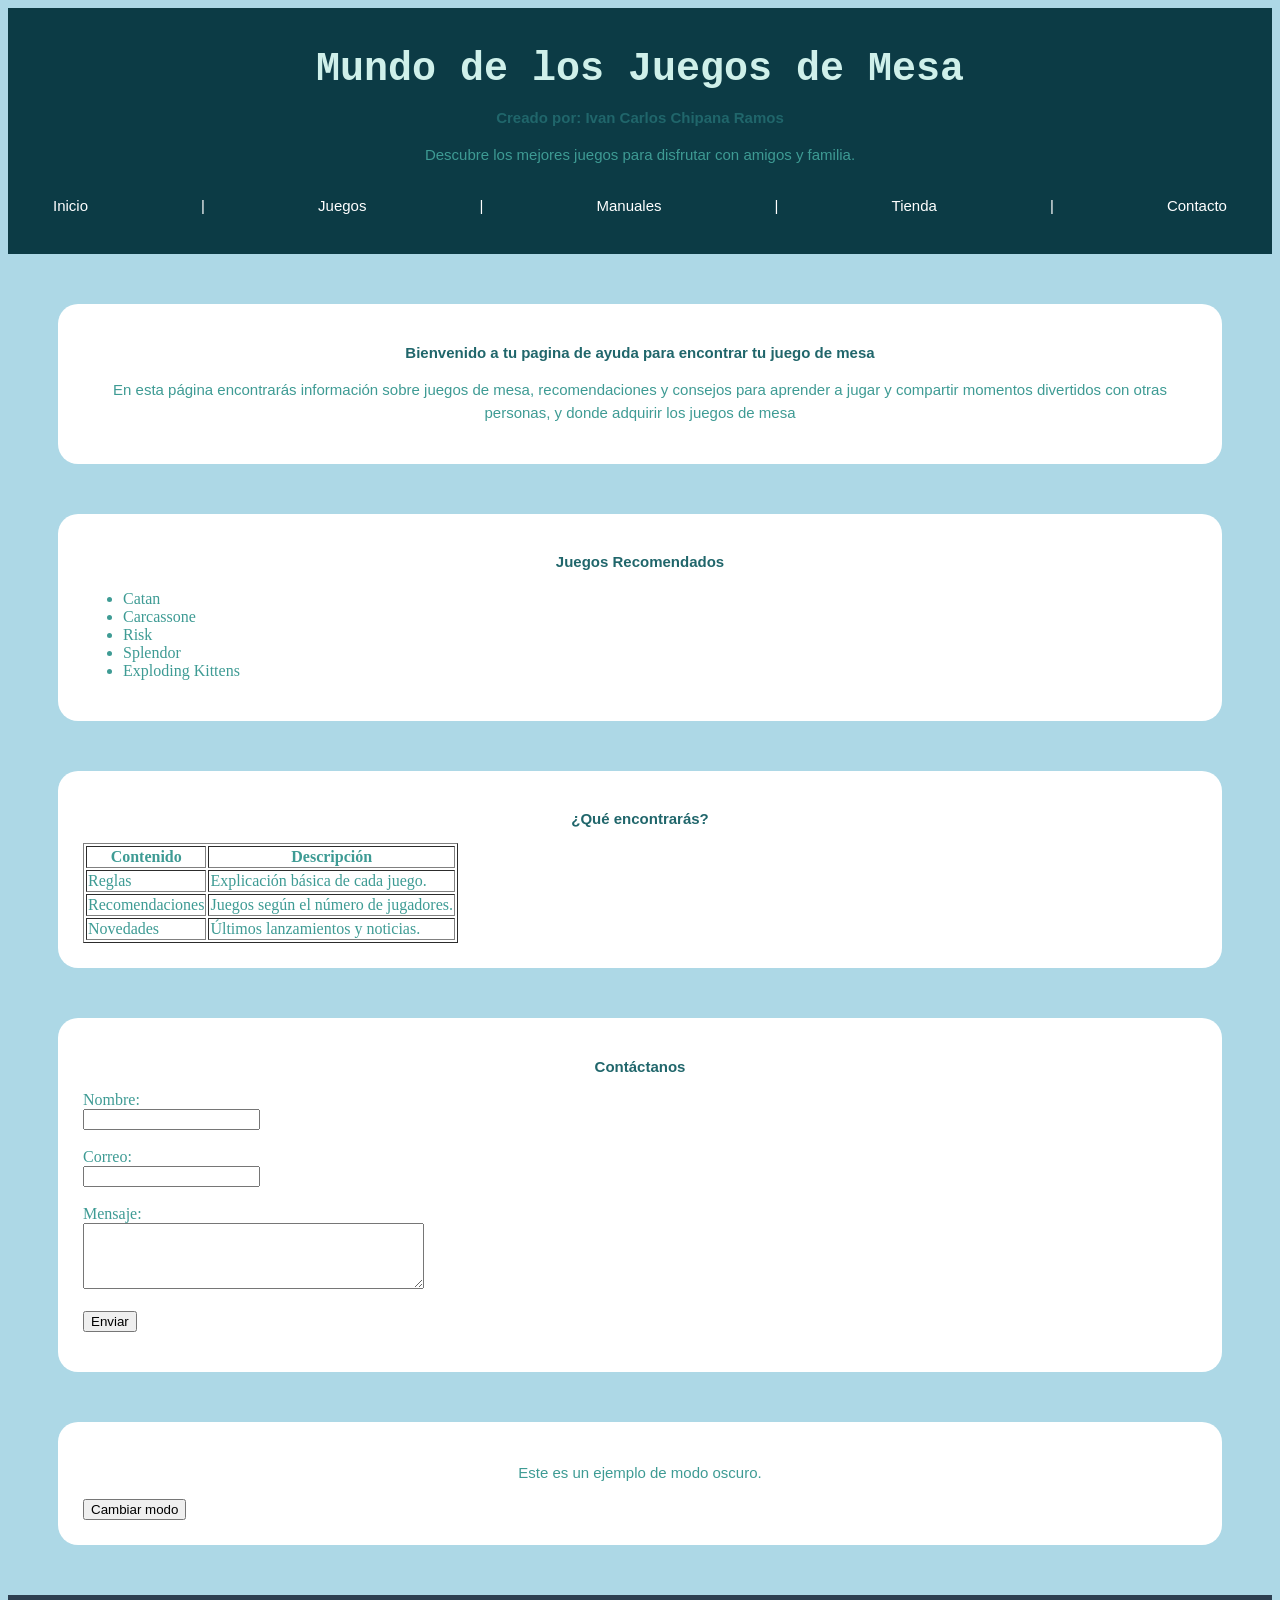
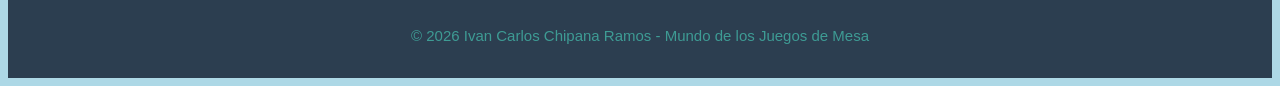
==== index.html @ 0bf7e85d "mejora form" ====
<!DOCTYPE html>
<html lang="es">
<head>
    <meta charset="UTF-8">
    <meta name="viewport" content="width=device-width, initial-scale=1.0">
    <title>Mundo de los Juegos de Mesa</title>
    <link rel="stylesheet" href="styles.css">
</head>
<body>
<header>
        <h1>Mundo de los Juegos de Mesa</h1>
	<h2>Creado por: Ivan Carlos Chipana Ramos</h2>
        <p>Descubre los mejores juegos para disfrutar con amigos y familia.</p>
        <nav>
            <a href="#inicio">Inicio</a> |
            <a href="#juegos">Juegos</a> |
            <a href="#manuales">Manuales</a> |
            <a href="#tienda">Tienda</a> |
            <a href="#contacto">Contacto</a>
        </nav>
    </header>
    
        <section id="inicio">
        <h2>Bienvenido a tu pagina de ayuda para encontrar tu juego de mesa</h2>
        <p>
            En esta página encontrarás información sobre juegos de mesa,
            recomendaciones y consejos para aprender a jugar y compartir
            momentos divertidos con otras personas, y donde adquirir los juegos de mesa
        </p>
    </section>
    
    <section id="juegos">
        <h2>Juegos Recomendados</h2>
        <ul>
            <li>Catan</li>
            <li>Carcassone</li>
            <li>Risk</li>
            <li>Splendor</li>
            <li>Exploding Kittens</li>
        </ul>
    </section>

    <section id="manuales">
        <h2>¿Qué encontrarás?</h2>
        <table border="1">
            <tr>
                <th>Contenido</th>
                <th>Descripción</th>
            </tr>
            <tr>
                <td>Reglas</td>
                <td>Explicación básica de cada juego.</td>
            </tr>
            <tr>
                <td>Recomendaciones</td>
                <td>Juegos según el número de jugadores.</td>
            </tr>
            <tr>
                <td>Novedades</td>
                <td>Últimos lanzamientos y noticias.</td>
            </tr>
        </table>
    </section>

<section id="contacto">
    <h2>Contáctanos</h2>

    <form id="form-pedido">
        <label for="nombre">Nombre:</label><br>
        <input type="text" id="nombre"><br><br>

        <label for="correo">Correo:</label><br>
        <input type="email" id="correo"><br><br>

        <label for="mensaje">Mensaje:</label><br>
        <textarea id="mensaje" rows="4" cols="40"></textarea><br><br>

        <button type="submit">Enviar</button>
    </form>

    <p id="error-pedido"></p>
</section>
    
    <section id="Modooscuro">
        <p>Este es un ejemplo de modo oscuro.</p>

        <button id="botonModo">Cambiar modo</button>

    </section>

    <footer>
        <p>&copy; 2026 Ivan Carlos Chipana Ramos - Mundo de los Juegos de Mesa</p>
    </footer>

    <script src="script.js"></script>
</body>
</html>
---- styles.css ----
header{
    background-color: #0C3B45;
    color: white;
    text-align: center;
    padding: 25px;
    font-family: Arial, Helvetica, sans-serif;
    font-size: 15px;
    line-height: 0.5; 
    
}

body {
    background-color: lightblue;
}
h1 {
    color: #CFF0EA;
    text-align: center;
    font-family: 'Courier New', Courier, monospace;
    font-size: 40px;
    line-height: 0.5;    
}

h2 {
    color: #20666B;
    text-align: center;
    font-family: Arial, Helvetica, sans-serif;
    font-size: 15px;
    line-height: 1.5;    
}

h3 {
    color: #FFFF center;
    font-family: Arial, Helvetica, sans-serif;
    font-size: 15px;
    line-height: 1.5;    
}

p {
    font-size: 18px;
    color:#3E9B94;
    text-align: center;
    font-family: Arial, Helvetica, sans-serif;
    font-size: 15px;
    line-height: 1.5;  
}

nav a{
    color: white;
    text-decoration: none;
    margin: 20px;
    font-family: Arial, Helvetica, sans-serif;
    font-size: 15px;
    line-height: 0.5;
}

section{
    background: white;
    margin: 50px;
    padding: 25px;
    border-radius: 20px;
    color:#3E9B94;
}

footer{
    background-color: #2c3e50;
    color: white;
    text-align: center;
    padding: 15px;
}

nav {
    display: flex;
    gap: 24px;
    justify-content: space-between;
    align-items: center;
    flex-wrap: wrap;
}

.inicio {
    display: flex;
    flex-wrap: wrap;
    gap: 20px;
    justify-content: center;
    padding: 20px;
}
.juegos {
    display: flex;
    flex-wrap: wrap;
    gap: 20px;
    justify-content: center;
    padding: 20px;
}

.manuales {
    display: flex;
    flex-wrap: wrap;
    gap: 20px;
    justify-content: center;
    padding: 20px;
}

.contacto {
    display: flex;
    flex-wrap: wrap;
    gap: 20px;
    justify-content: center;
    padding: 20px;
}

@media(max-width:600px){
    .inicio{
        flex-direction:column;
    }
}

@media(max-width:600px){
    .juegos{
        flex-direction:column;
    }
}

@media(max-width:600px){
    .manuales{
        flex-direction:column;
    }
}

@media(max-width:600px){
    .contacto{
        flex-direction:column;
    }

.oscuro {
    background-color: #222;
    color: white;
}

button {
    padding: 10px 20px;
    font-size: 16px;
    cursor: pointer;
}

}
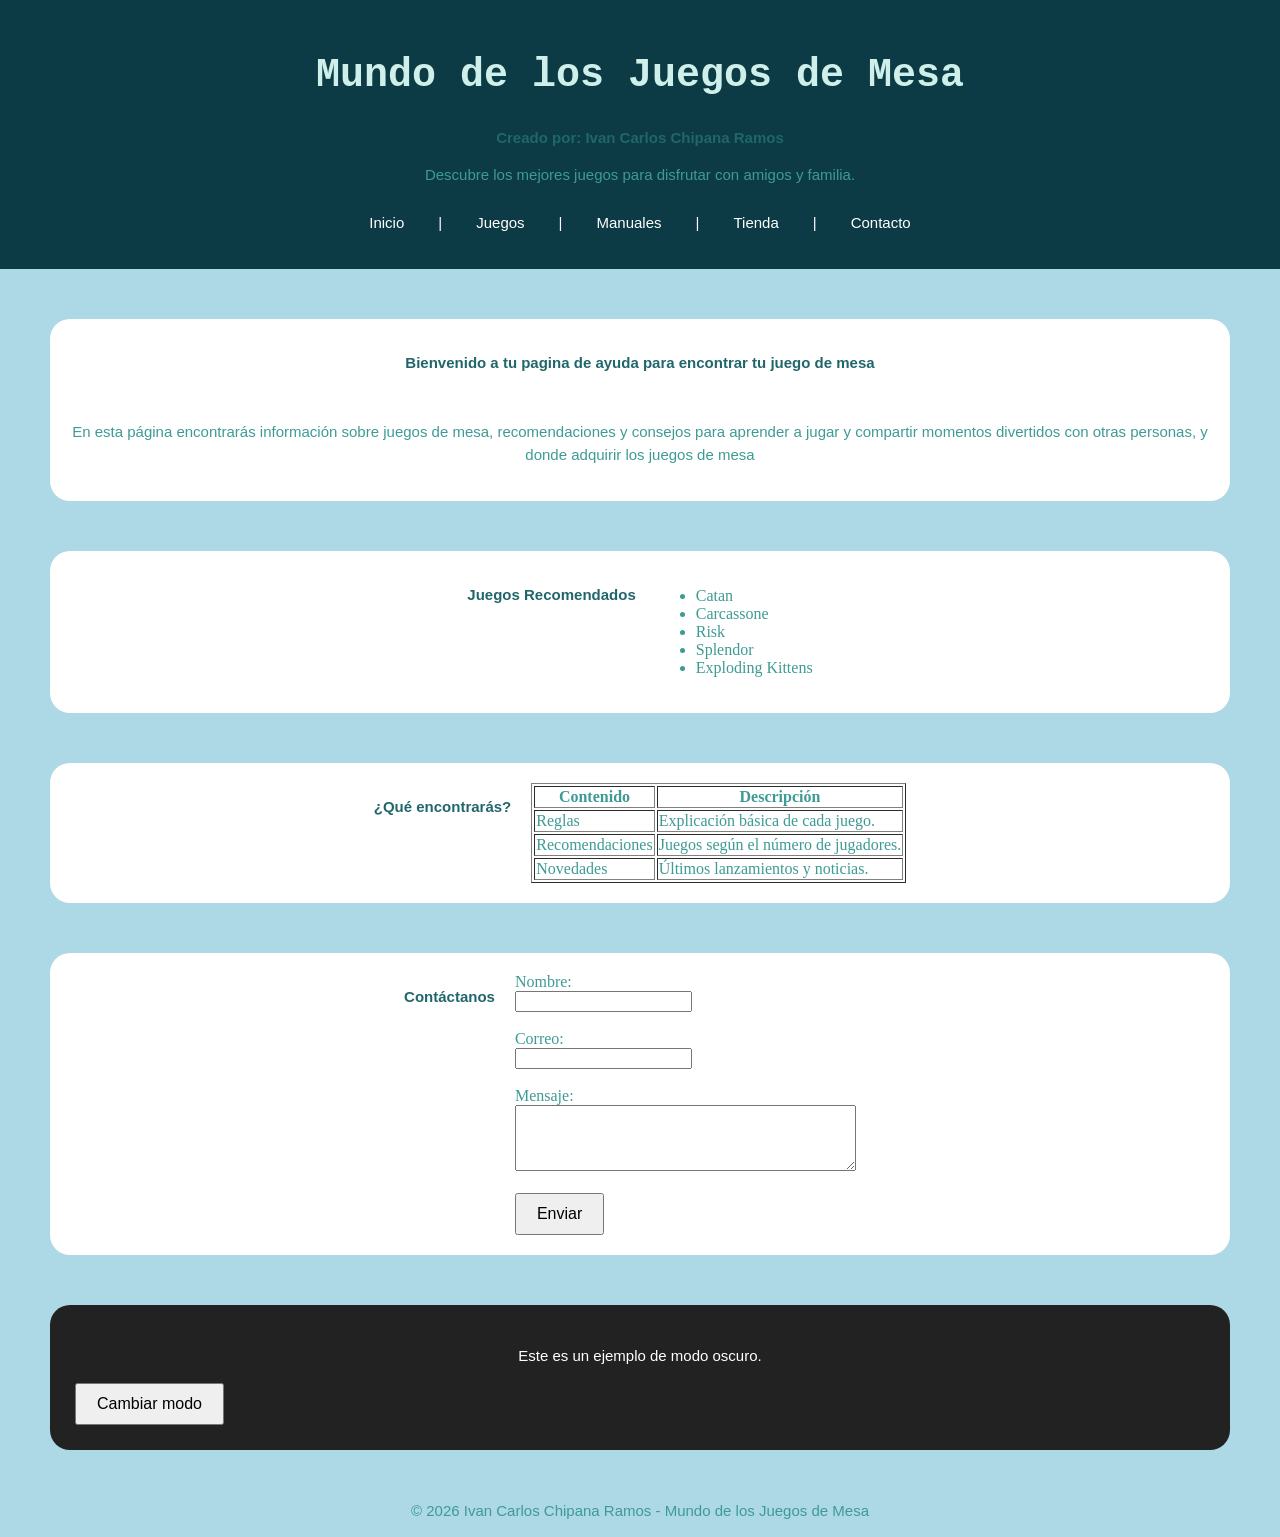
==== commit 345a82fb: "class" ====
--- a/index.html
+++ b/index.html
@@ -20,16 +20,17 @@
         </nav>
     </header>
     
-        <section id="inicio">
-        <h2>Bienvenido a tu pagina de ayuda para encontrar tu juego de mesa</h2>
-        <p>
+<main>
+    <section id="inicio" class="inicio">
+    <h2>Bienvenido a tu pagina de ayuda para encontrar tu juego de mesa</h2>
+    <p>
             En esta página encontrarás información sobre juegos de mesa,
             recomendaciones y consejos para aprender a jugar y compartir
             momentos divertidos con otras personas, y donde adquirir los juegos de mesa
-        </p>
+    </p>
     </section>
     
-    <section id="juegos">
+    <section id="juegos" class="juegos">
         <h2>Juegos Recomendados</h2>
         <ul>
             <li>Catan</li>
@@ -40,7 +41,7 @@
         </ul>
     </section>
 
-    <section id="manuales">
+    <section id="manuales" class="manuales">
         <h2>¿Qué encontrarás?</h2>
         <table border="1">
             <tr>
@@ -62,7 +63,7 @@
         </table>
     </section>
 
-<section id="contacto">
+    <section id="contacto" class="contacto">
     <h2>Contáctanos</h2>
 
     <form id="form-pedido">
@@ -79,18 +80,19 @@
     </form>
 
     <p id="error-pedido"></p>
-</section>
+    </section>
     
-    <section id="Modooscuro">
+    <section id="Modooscuro" class="oscuro">
         <p>Este es un ejemplo de modo oscuro.</p>
 
         <button id="botonModo">Cambiar modo</button>
 
     </section>
+</main>
 
-    <footer>
+<footer>
         <p>&copy; 2026 Ivan Carlos Chipana Ramos - Mundo de los Juegos de Mesa</p>
-    </footer>
+</footer>
 
     <script src="script.js"></script>
 </body>
--- a/styles.css
+++ b/styles.css
@@ -1,23 +1,24 @@
-header{
+header {
     background-color: #0C3B45;
     color: white;
     text-align: center;
     padding: 25px;
     font-family: Arial, Helvetica, sans-serif;
     font-size: 15px;
-    line-height: 0.5; 
-    
+    line-height: 1.5;
 }
 
 body {
     background-color: lightblue;
+    margin: 0;
 }
+
 h1 {
     color: #CFF0EA;
     text-align: center;
     font-family: 'Courier New', Courier, monospace;
     font-size: 40px;
-    line-height: 0.5;    
+    line-height: 1.2;
 }
 
 h2 {
@@ -25,55 +26,50 @@
     text-align: center;
     font-family: Arial, Helvetica, sans-serif;
     font-size: 15px;
-    line-height: 1.5;    
+    line-height: 1.5;
 }
 
 h3 {
-    color: #FFFF center;
+    color: #FFFF00;
     font-family: Arial, Helvetica, sans-serif;
     font-size: 15px;
-    line-height: 1.5;    
+    line-height: 1.5;
 }
 
 p {
-    font-size: 18px;
-    color:#3E9B94;
+    font-size: 15px;
+    color: #3E9B94;
     text-align: center;
     font-family: Arial, Helvetica, sans-serif;
-    font-size: 15px;
-    line-height: 1.5;  
-}
-
-nav a{
-    color: white;
-    text-decoration: none;
-    margin: 20px;
-    font-family: Arial, Helvetica, sans-serif;
-    font-size: 15px;
-    line-height: 0.5;
-}
-
-section{
-    background: white;
-    margin: 50px;
-    padding: 25px;
-    border-radius: 20px;
-    color:#3E9B94;
-}
-
-footer{
-    background-color: #2c3e50;
-    color: white;
-    text-align: center;
-    padding: 15px;
+    line-height: 1.5;
 }
 
 nav {
     display: flex;
     gap: 24px;
-    justify-content: space-between;
+    justify-content: center;
     align-items: center;
     flex-wrap: wrap;
+}
+
+nav a {
+    color: white;
+    text-decoration: none;
+    margin: 10px;
+    font-family: Arial, Helvetica, sans-serif;
+    font-size: 15px;
+}
+
+nav a:hover {
+    color: #CFF0EA;
+}
+
+section {
+    background: white;
+    margin: 50px;
+    padding: 25px;
+    border-radius: 20px;
+    color: #3E9B94;
 }
 
 .inicio {
@@ -83,6 +79,7 @@
     justify-content: center;
     padding: 20px;
 }
+
 .juegos {
     display: flex;
     flex-wrap: wrap;
@@ -107,31 +104,12 @@
     padding: 20px;
 }
 
-@media(max-width:600px){
-    .inicio{
-        flex-direction:column;
-    }
+.oscuro {
+    background-color: #222;
+    color: white;
 }
 
-@media(max-width:600px){
-    .juegos{
-        flex-direction:column;
-    }
-}
-
-@media(max-width:600px){
-    .manuales{
-        flex-direction:column;
-    }
-}
-
-@media(max-width:600px){
-    .contacto{
-        flex-direction:column;
-    }
-
-.oscuro {
-    background-color: #222;
+.oscuro p {
     color: white;
 }
 
@@ -141,4 +119,53 @@
     cursor: pointer;
 }
 
+.error {
+    color: red;
+    font-weight: bold;
+    background-color: #ffe5e5;
+    border: 1px solid red;
+    padding: 10px;
+    margin-top: 10px;
+}
+
+.exito {
+    color: green;
+    font-weight: bold;
+    background-color: #e5ffe5;
+    border: 1px solid green;
+    padding: 10px;
+    margin-top: 10px;
+}
+
+@media (max-width: 600px) {
+
+    .inicio {
+        flex-direction: column;
+    }
+
+    .juegos {
+        flex-direction: column;
+    }
+
+    .manuales {
+        flex-direction: column;
+    }
+
+    .contacto {
+        flex-direction: column;
+    }
+
+    section {
+        margin: 20px;
+        padding: 15px;
+    }
+
+    h1 {
+        font-size: 30px;
+    }
+
+    nav {
+        flex-direction: column;
+        gap: 10px;
+    }
 }
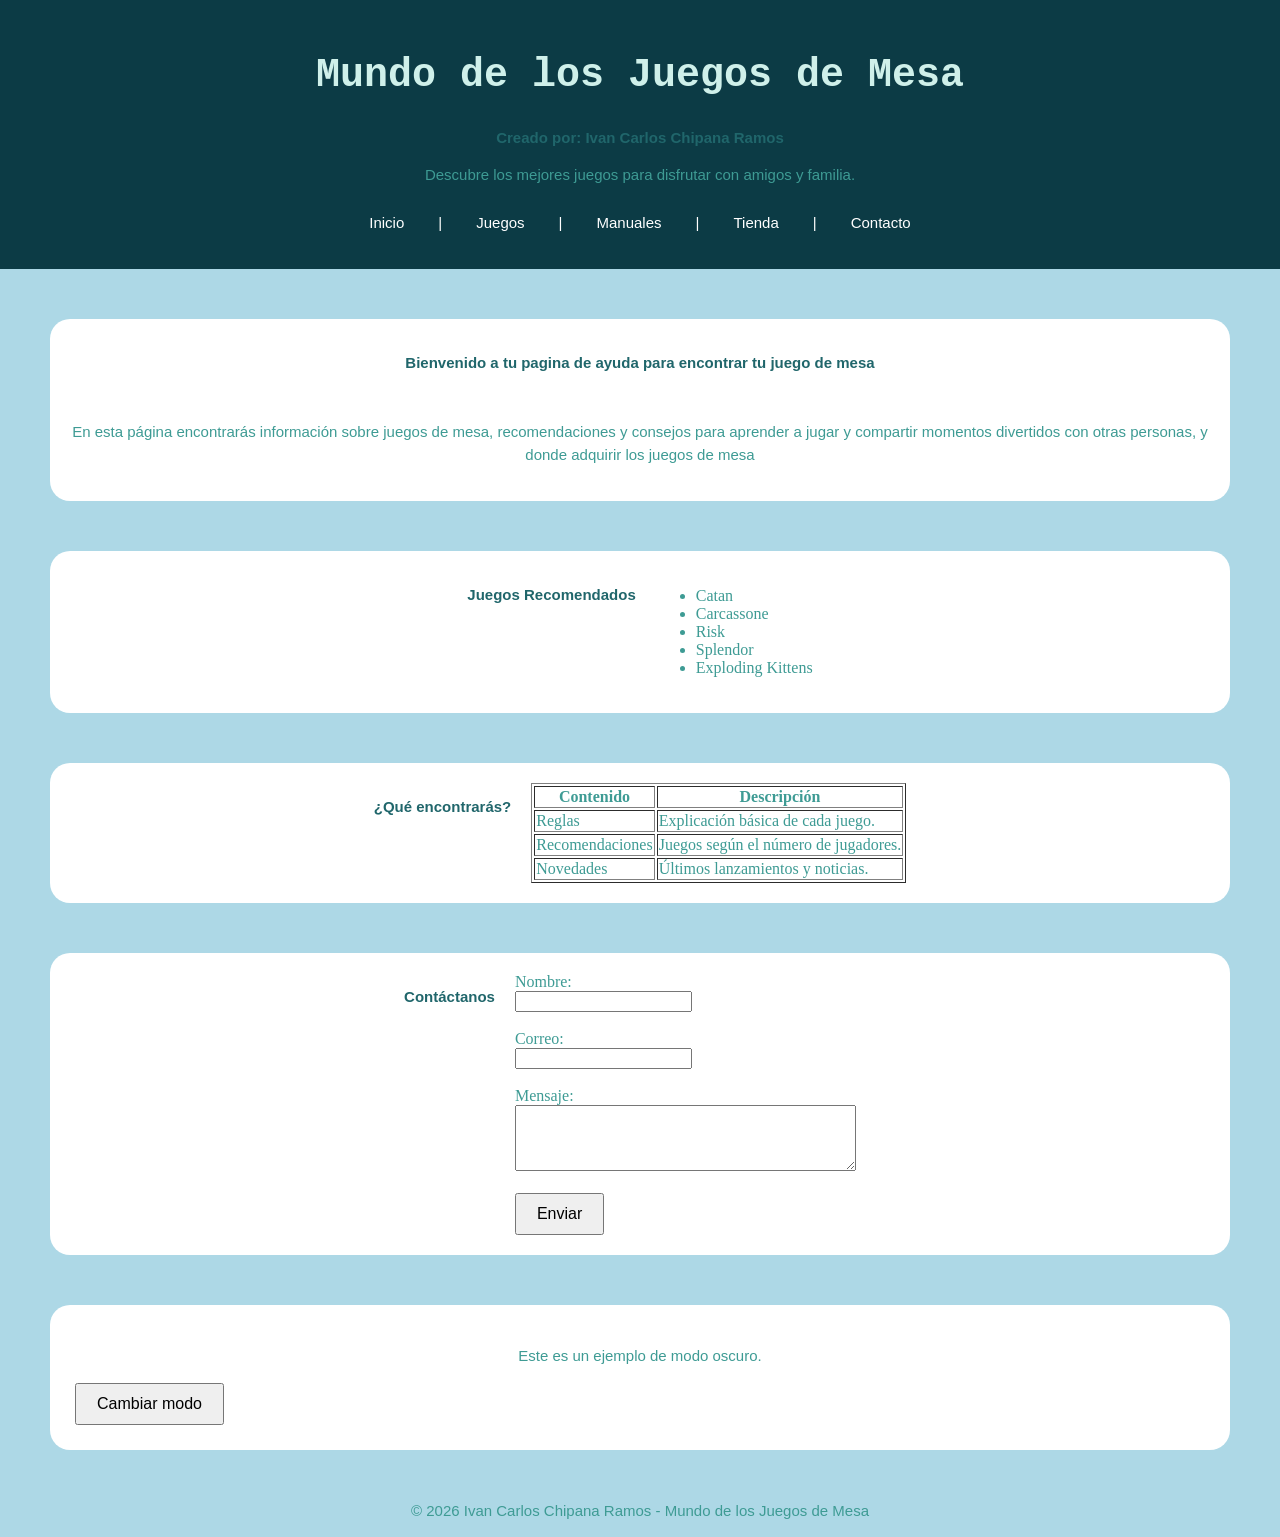
==== commit 3812eb78: "oscuro" ====
--- a/index.html
+++ b/index.html
@@ -82,7 +82,7 @@
     <p id="error-pedido"></p>
     </section>
     
-    <section id="Modooscuro" class="oscuro">
+    <section id="Modooscuro">
         <p>Este es un ejemplo de modo oscuro.</p>
 
         <button id="botonModo">Cambiar modo</button>
--- a/styles.css
+++ b/styles.css
@@ -109,6 +109,23 @@
     color: white;
 }
 
+body.oscuro section {
+    background-color: #333;
+    color: white;
+}
+
+body.oscuro h2 {
+    color: #CFF0EA;
+}
+
+body.oscuro p {
+    color: white;
+}
+
+body.oscuro footer {
+    background-color: #111;
+}
+
 .oscuro p {
     color: white;
 }
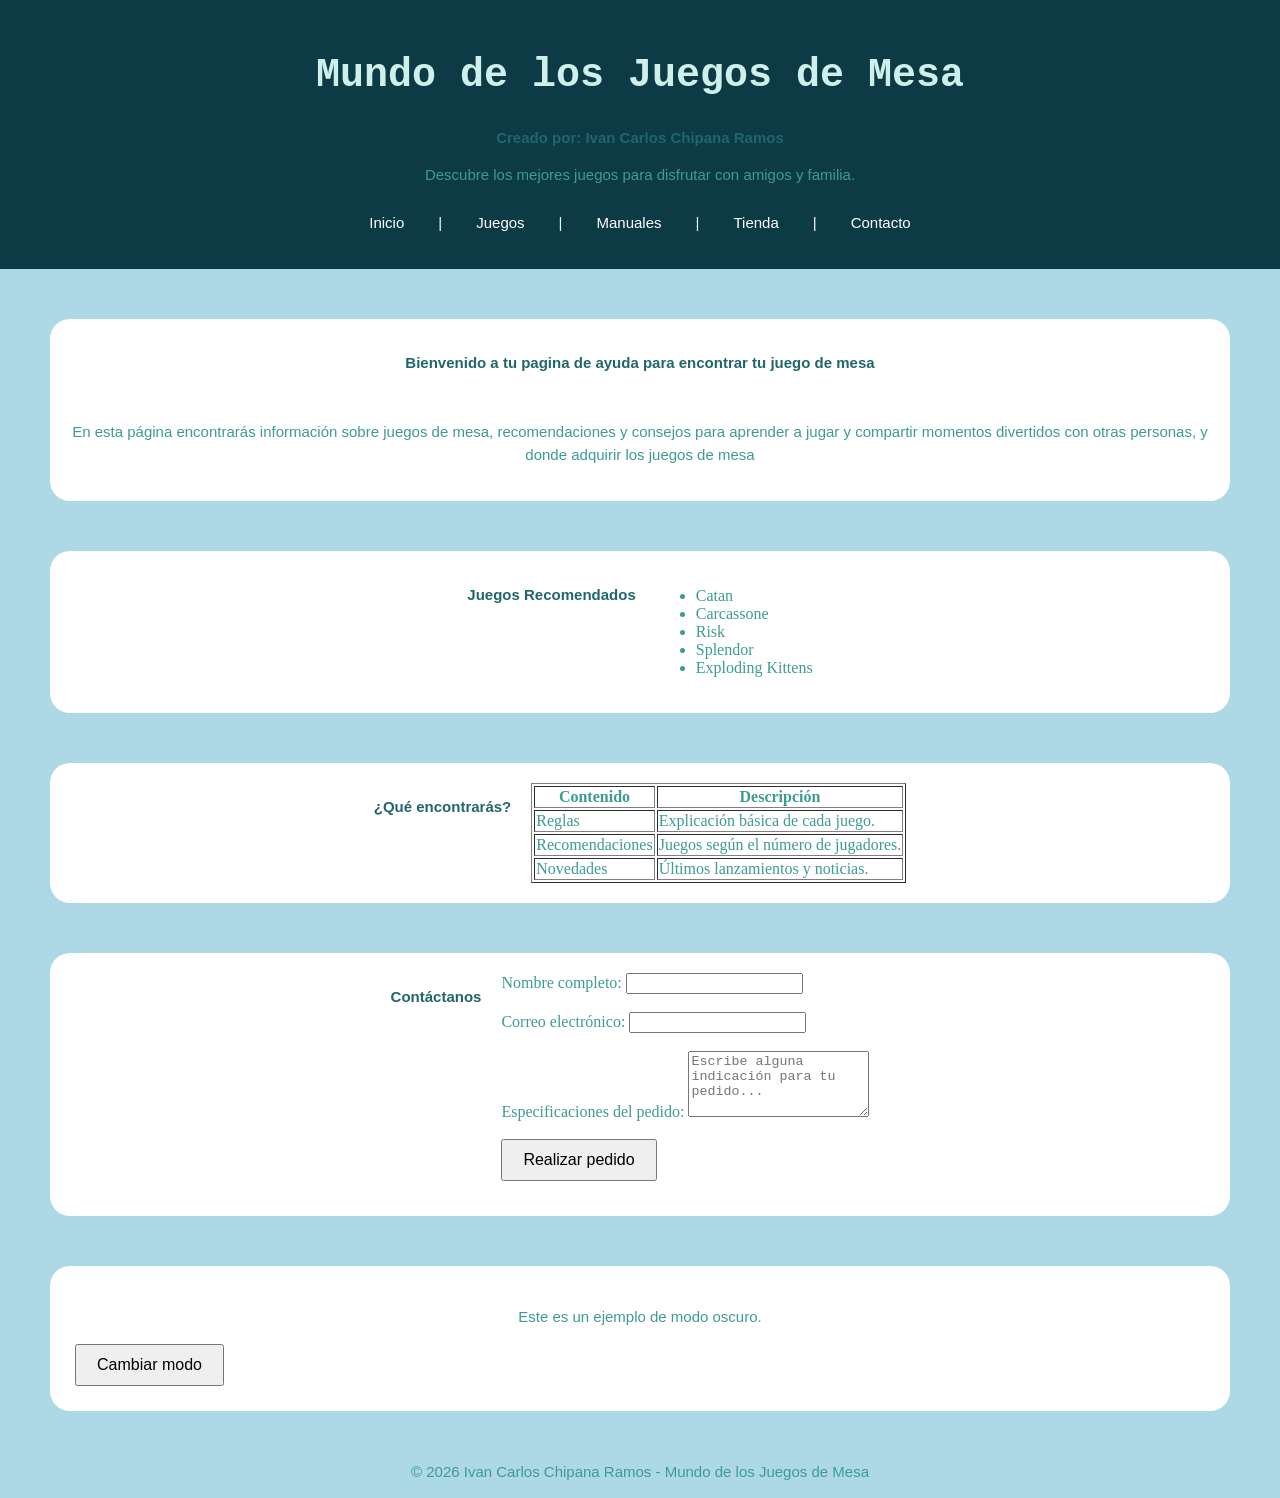
==== commit 4601acbf: "php" ====
--- a/index.html
+++ b/index.html
@@ -66,17 +66,33 @@
     <section id="contacto" class="contacto">
     <h2>Contáctanos</h2>
 
-    <form id="form-pedido">
-        <label for="nombre">Nombre:</label><br>
-        <input type="text" id="nombre"><br><br>
+    <form id="form-juegos" novalidate method="POST" action="procesar.php">
 
-        <label for="correo">Correo:</label><br>
-        <input type="email" id="correo"><br><br>
+        <label for="nombre">Nombre completo:</label>
+        <input type="text" id="nombre" name="nombre" required>
 
-        <label for="mensaje">Mensaje:</label><br>
-        <textarea id="mensaje" rows="4" cols="40"></textarea><br><br>
+        <br><br>
 
-        <button type="submit">Enviar</button>
+        <label for="correo">Correo electrónico:</label>
+        <input type="email" id="correo" name="correo" required>
+
+
+        <br><br>
+
+        <label for="mensaje">Especificaciones del pedido:</label>
+        <textarea 
+            id="mensaje" 
+            name="mensaje" 
+            rows="4"
+            placeholder="Escribe alguna indicación para tu pedido..."
+        ></textarea>
+
+        <br><br>
+
+        <button type="submit">Realizar pedido</button>
+
+        <p id="aviso-juegos" class="aviso"></p>
+
     </form>
 
     <p id="error-pedido"></p>
@@ -96,4 +112,5 @@
 
     <script src="script.js"></script>
 </body>
+<!-- Funciona todo bien hasta aqui -->
 </html>
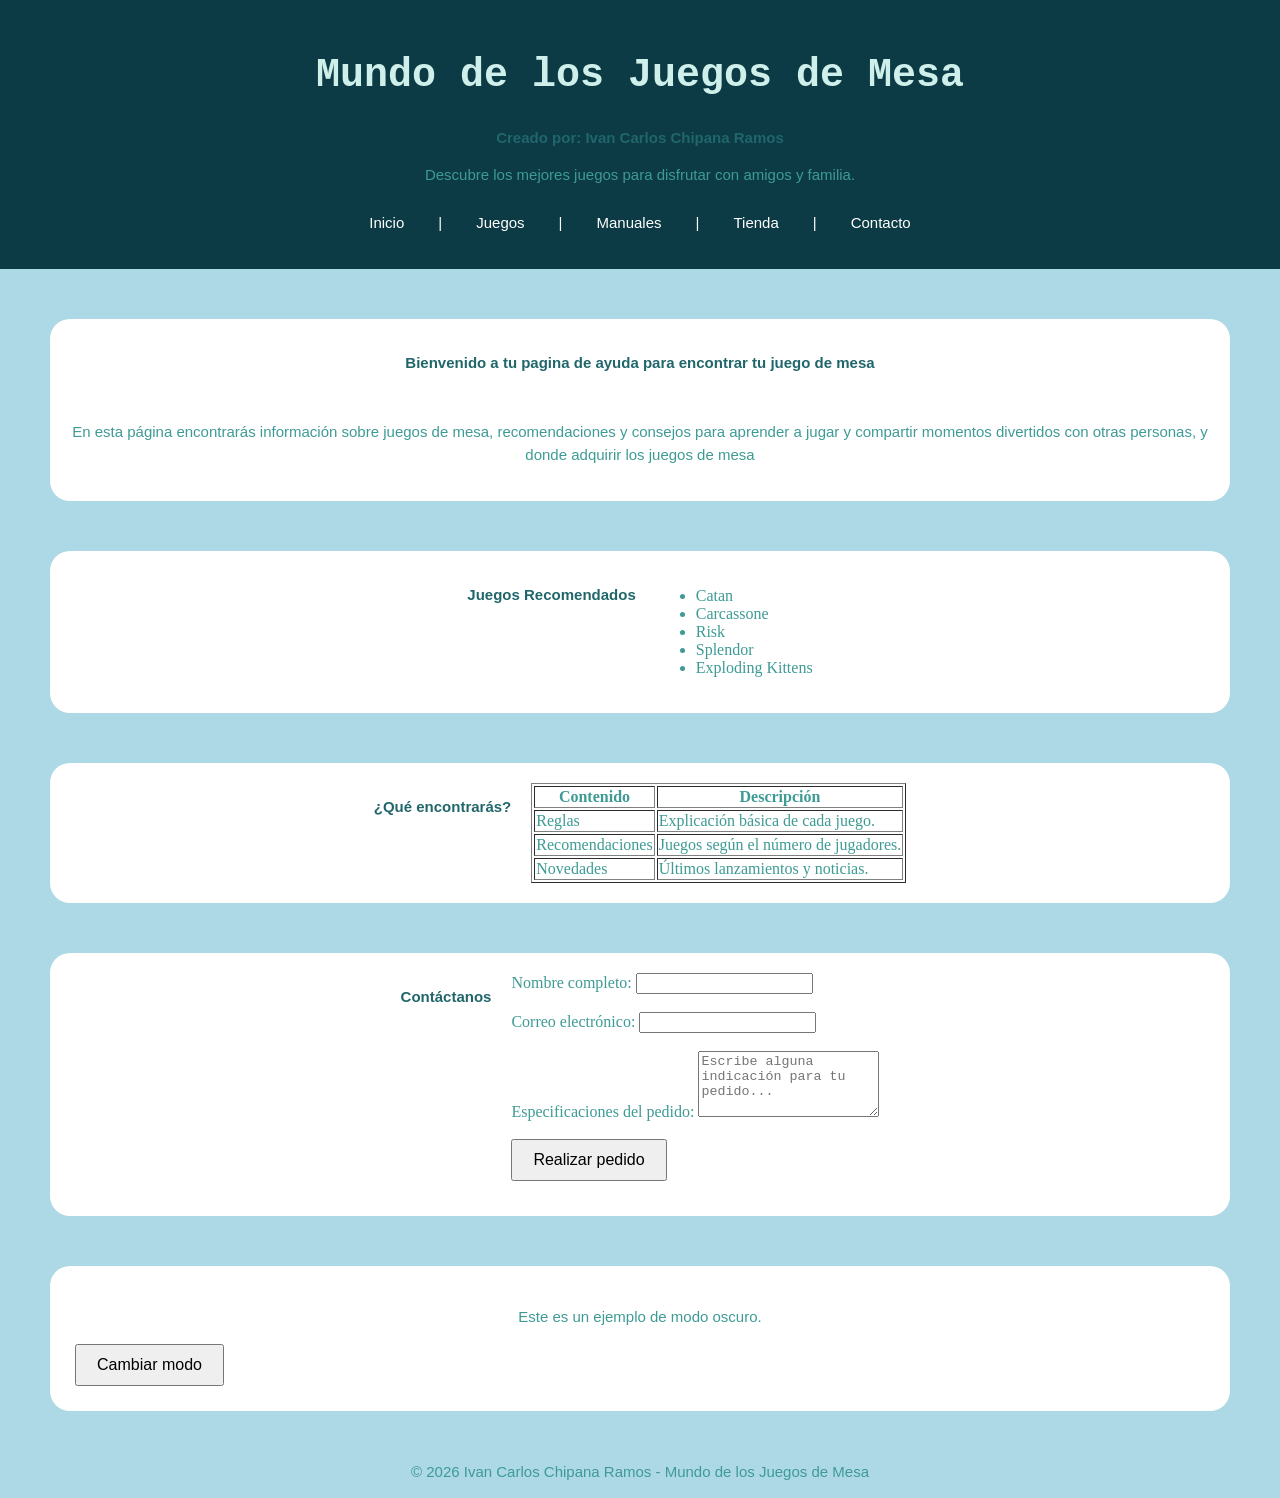
==== commit 7d18bbfc: "error" ====
--- a/index.html
+++ b/index.html
@@ -66,7 +66,7 @@
     <section id="contacto" class="contacto">
     <h2>Contáctanos</h2>
 
-    <form id="form-juegos" novalidate method="POST" action="procesar.php">
+    <form id="form-pedido" novalidate method="POST" action="procesar.php">
 
         <label for="nombre">Nombre completo:</label>
         <input type="text" id="nombre" name="nombre" required>
@@ -91,11 +91,10 @@
 
         <button type="submit">Realizar pedido</button>
 
-        <p id="aviso-juegos" class="aviso"></p>
+        <p id="error-pedido" class="aviso"></p>
 
     </form>
 
-    <p id="error-pedido"></p>
     </section>
     
     <section id="Modooscuro">
